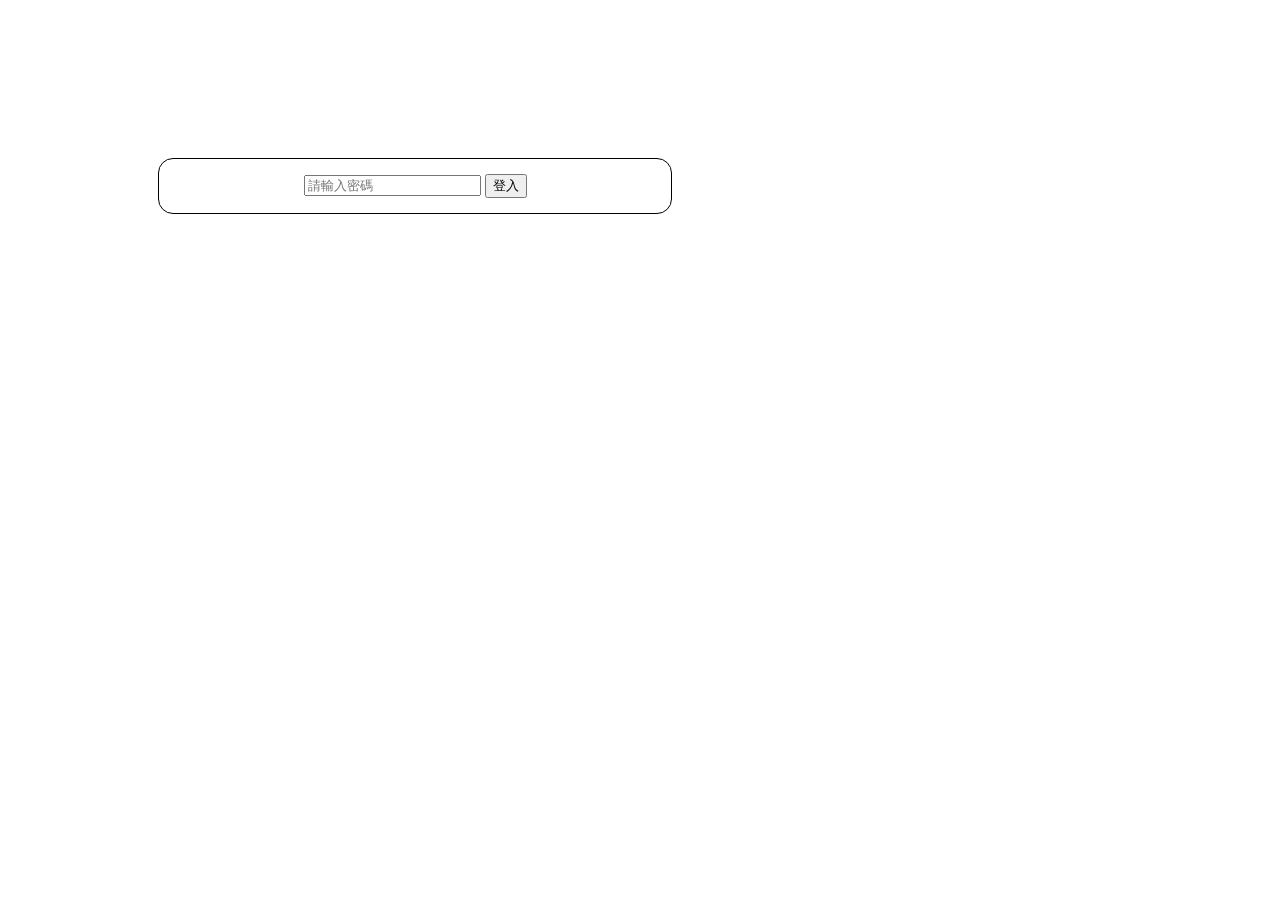
==== enter.htm @ 30625ee4 "Add files via upload" ====
<!DOCTYPE html>
<html lang="en">
<head>
    <meta charset="UTF-8">
    <meta name="viewport" content="width=device-width, initial-scale=1.0">
    <title>enter</title>
    <style>
        body{
            text-align: center;
            padding: 150px;
        }
        .d1{
            border: 1px solid black;
            border-radius: 15px;
            padding: 15px;
            width: 50%;
        }
    </style>
</head>
<body>
    <div class="d1">
        <input type="password" placeholder="請輸入密碼" id="input">
        <button onclick="enter()">登入</button>
    </div>
    <script src="登入.js"></script>
</body>
</html>
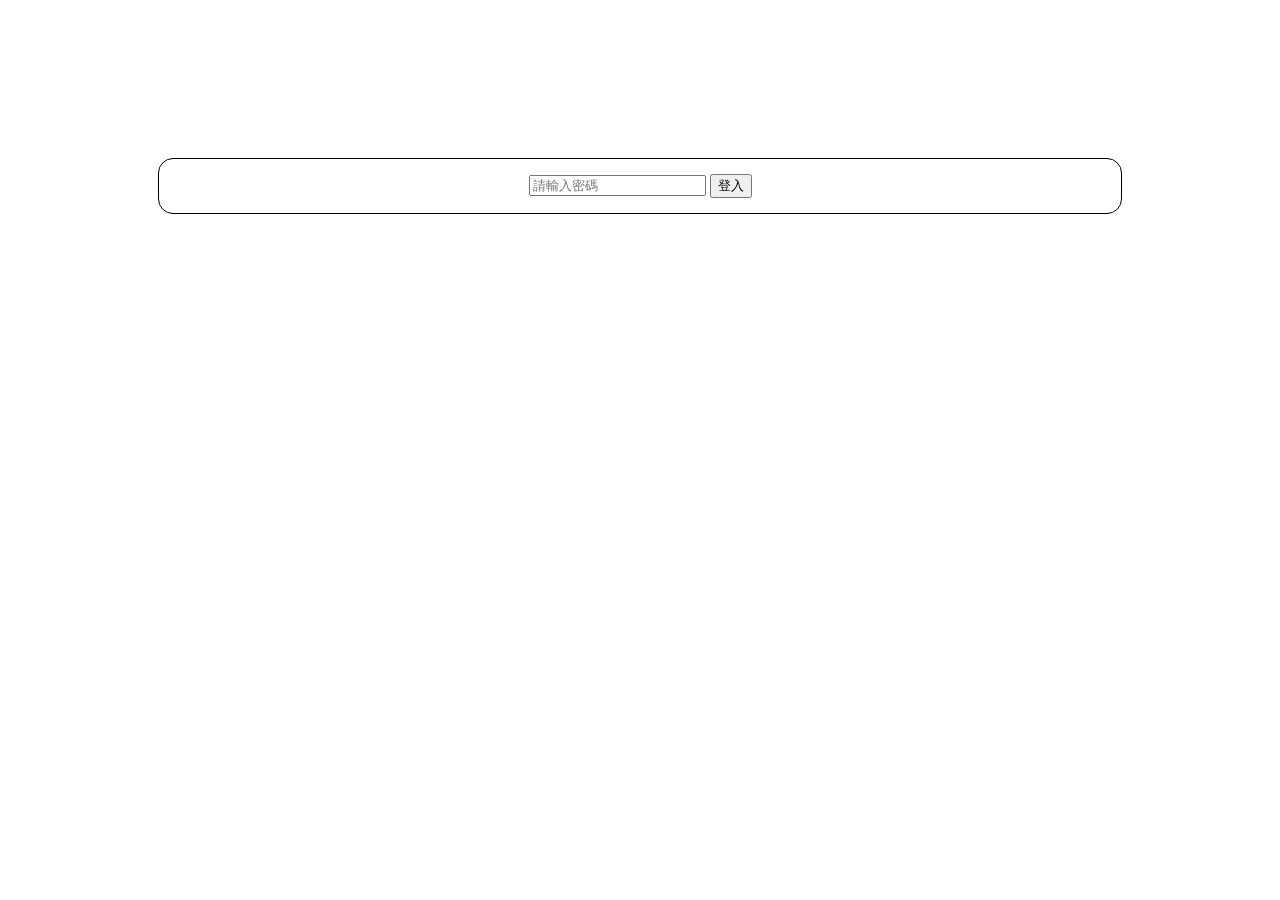
==== commit 21532ae4: "Add files via upload" ====
--- a/enter.htm
+++ b/enter.htm
@@ -13,7 +13,13 @@
             border: 1px solid black;
             border-radius: 15px;
             padding: 15px;
-            width: 50%;
+        }
+        /* 響應式設計 */
+        @media screen and (max-width:768px) {
+            .d1{
+                padding-bottom: 15px;
+                padding-top: 15px;
+            }
         }
     </style>
 </head>
